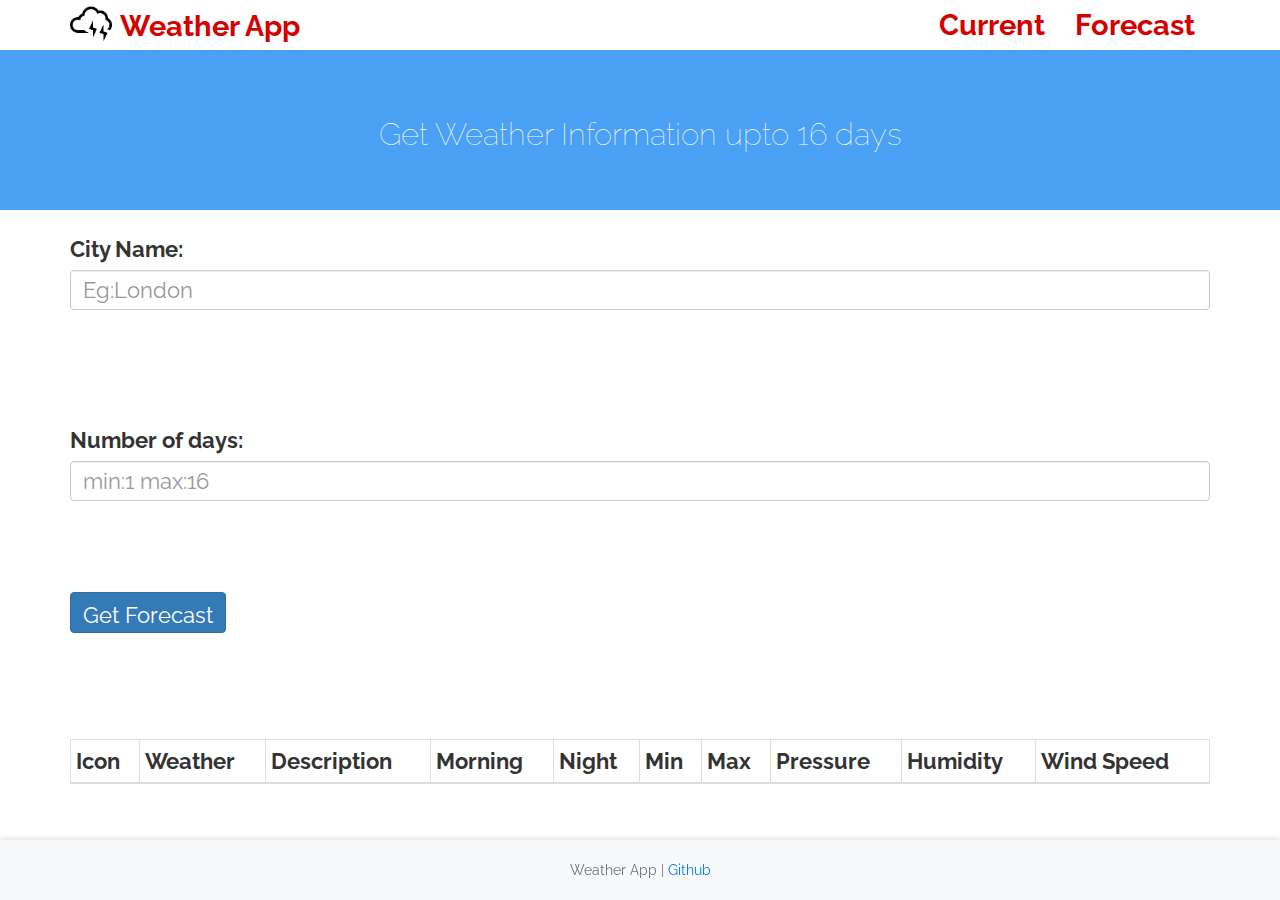
==== forecast.html @ 69b201b6 "first commit" ====
<!DOCTYPE html>
<html>
<head>
	<title>weather app</title>
  <meta name="viewport" content="width=device-width,initial-scale=1">
	<!-- bootstap css -->
	<link href="https://maxcdn.bootstrapcdn.com/bootstrap/3.3.7/css/bootstrap.min.css" rel="stylesheet" integrity="sha384-BVYiiSIFeK1dGmJRAkycuHAHRg32OmUcww7on3RYdg4Va+PmSTsz/K68vbdEjh4u" crossorigin="anonymous">
	<link rel="stylesheet" type="text/css" href="style.css">
</head>
<body>
<nav class="navbar navbar-default" id="nav_bar">
  <div class="container">
    <!-- Brand and toggle get grouped for better mobile display -->
    <div class="navbar-header">
      <button type="button" class="navbar-toggle collapsed" data-toggle="collapse" data-target="#navLinks" aria-expanded="false">
        <span class="sr-only">Toggle navigation</span>
        <span class="icon-bar"></span>
        <span class="icon-bar"></span>
        <span class="icon-bar"></span>
      </button>
      <a class="navbar-brand app-name" href="index.html"><img src="img/logo.png" class="img-responsive" id="logo" alt=""><strong>Weather App</strong></a>
    </div>

    <!-- Collect the nav links, forms, and other content for toggling -->
    <div class="collapse navbar-collapse" id="navLinks">
      <ul class="nav navbar-nav navbar-right" id="nav_list">
        <li><a href="Current.html">Current</a></li>
        <li><a href="Forecast.html">Forecast</a></li>

      </ul>
    </div><!-- /.navbar-collapse -->
  </div><!-- /.container-fluid -->
</nav>
<div class="jumbotron jumbo">
	<h2>Get Weather Information upto 16 days</h2>
</div>
<div class="container">
	<div class="row">
		<div class="col-md-12">
      <div class="form-group">
        <label for="city-name">City Name:</label>
        <input type="text" class="form-control" id="cityname" placeholder="Eg:London">
      </div>

      <div class="form-group">
        <label for="number-of-days">Number of days:</label>
        <input type="text" class="form-control" id="days" placeholder="min:1 max:16">
      </div>

      <div class="form-group">
        <button id="submitCity" class="btn btn-primary" onclick="getForecast(document.getElementById('cityname').value,document.getElementById('days').value);">Get Forecast</button>
      </div>
      <div class="table-responsive">
        <table class="table table-bordered  table-condensed">
          <thead>
            <tr>
              <th>Icon</td>
              <th>Weather</td>
              <th>Description</td>
              <th>Morning</td>
              <th>Night</td>
              <th>Min</td>
              <th>Max</td>
              <th>Pressure</td>
              <th>Humidity</td>
              <th>Wind Speed</td>
            </tr>
          </thead> 
          <tbody id="forecast">
            
          </tbody> 
        </table>  
      </div>
	  </div>
  </div>
</div>

<!-- Footer -->
<footer class="footer">
  <div class="container">
    <p class="text-center">Weather App | <a href="https://github.com/Joyboy04" target="_blank">Github</a></p>
  </div>
</footer>

<!--Jquery-->
<script
  src="https://code.jquery.com/jquery-3.2.1.min.js"
  integrity="sha256-hwg4gsxgFZhOsEEamdOYGBf13FyQuiTwlAQgxVSNgt4="
  crossorigin="anonymous"></script>

<!--bootstarp javascript-->
<script src="https://maxcdn.bootstrapcdn.com/bootstrap/3.3.7/js/bootstrap.min.js" integrity="sha384-Tc5IQib027qvyjSMfHjOMaLkfuWVxZxUPnCJA7l2mCWNIpG9mGCD8wGNIcPD7Txa" crossorigin="anonymous"></script>

<script type="text/javascript" src="script.js"></script>
</body>
</html>
---- style.css ----
@import url('https://fonts.googleapis.com/css?family=Indie+Flower|Raleway');

body{
	font-family: 'Raleway',serif;
	background-color: white;
	margin: 0;
	padding: 0;
}

#nav_bar{
	margin-bottom: 0;
	padding: 0;
	background-color:#fff;
	border: none;
	z-index: 10000;
	/*position: absolute;*/
}

.app-name{
	color: #d50000 !important;
	font-size: 2.1em;
	font-weight: bolder;
	transition: all 0.3s;
}
.app-name:hover{
	color: #fff!important;
}
#nav_list li a{
	color: #d50000;
	font-weight: bolder;
	transition: all 0.3s;
	font-size: 2.1em; 
}

#nav_list li a:hover{
	color:#fff;
}

#logo{
	max-height: 42px;
	margin-right: 8px;
	display: inline-block;
	margin-top: -15px;
}

#headRow{
	background-image: url('https://unsplash.it/1200?image=1056');
	background-size: cover;
	top: 0; bottom: 0;
    position: absolute;
    width: 100vw;
	display: flex;
	align-items: center;
	justify-content: center;
	padding: 0;
	margin: 0;
}

#tagline{
	color: black;
	padding-top: 4%;
	font-size: 2.3em;
}
#tagline-2{
	color: black;
	padding-top: 2%;
	padding-bottom: 5%;
	font-family: 'Indie Flower',cursive;
	font-size: 2em;
}

ul#list_inline{
	color: black;
	font-size: 1.8em;
	text-align: center;

}

.jumbo h2{
	font-size: 2.2em;
	font-weight: lighter;
	text-align: center;
}

#city{
	width: 60%;
	margin: auto;
	text-align: center;
}
.jumbo{
	margin-bottom: 0px;
	background-color: #4aa1f3;
	color: white;
}
input[type='text'],#submitCity{
	height: 1.8em;
	font-size: 1.6em;
	margin-bottom: 8%;
}

label{
	font-size: 1.6em;
	margin-top: 2%;
}
table{
	font-size: 1.6em;
}

#weather-data{
	min-width:200px;
	background-color:  #4aa1f3;
	color: #fff;
	text-align: center;
	border-radius: 5px;
	font-size: 1.6em;

}

#weather-data h3{
	padding-top: 3%;
}
#weather-data p:last-child{
	padding-bottom: 3%;
}

.footer {
	font-family: 'Raleway',serif;
	background-color: #f8f9fa;
	padding: 20px 0;
	position: fixed;
	bottom: 0;
	width: 100%;
	box-shadow: 0 -2px 5px rgba(0, 0, 0, 0.1);
  }
  
  .footer a {
	color: #007bff;
	text-decoration: none;
  }
  
  .footer a:hover {
	text-decoration: underline;
  }
  
  .footer p {
	margin: 0;
	color: #6c757d;
  }
  
  
  @-webkit-keyframes blinker {
  from {opacity: 1.0;}
  to {opacity: 0.0;}
}
.blink{
	color: black;
	font-weight: lighter;
	text-decoration: blink;
	-webkit-animation-name: blinker;
	-webkit-animation-duration: 0.6s;
	-webkit-animation-iteration-count:infinite;
	-webkit-animation-timing-function:ease-in-out;
	-webkit-animation-direction: alternate;
}
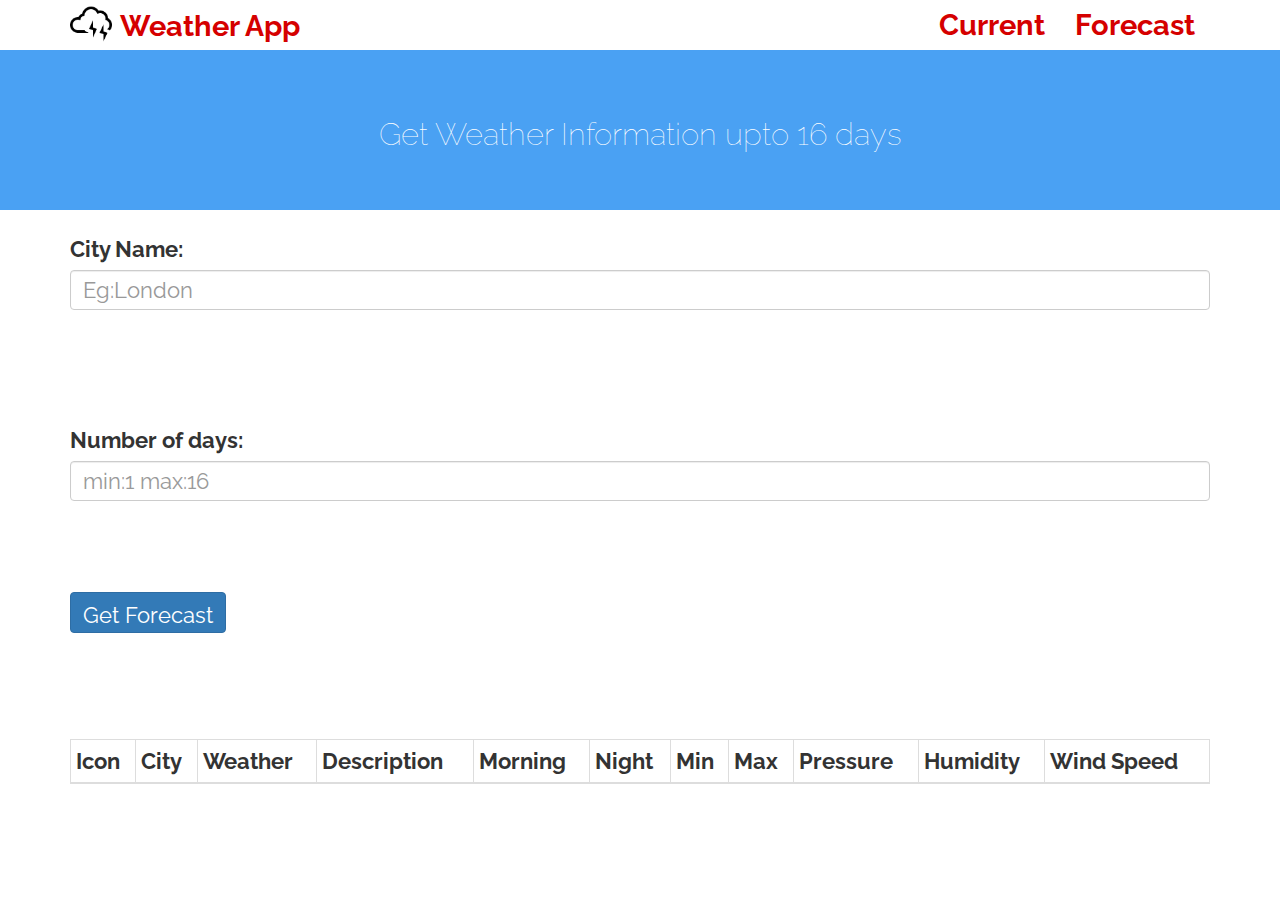
==== commit 60bbb029: "fix readme.md and put city on table forecast" ====
--- a/forecast.html
+++ b/forecast.html
@@ -24,8 +24,8 @@
     <!-- Collect the nav links, forms, and other content for toggling -->
     <div class="collapse navbar-collapse" id="navLinks">
       <ul class="nav navbar-nav navbar-right" id="nav_list">
-        <li><a href="Current.html">Current</a></li>
-        <li><a href="Forecast.html">Forecast</a></li>
+        <li><a href="current.html">Current</a></li>
+        <li><a href="forecast.html">Forecast</a></li>
 
       </ul>
     </div><!-- /.navbar-collapse -->
@@ -55,6 +55,7 @@
           <thead>
             <tr>
               <th>Icon</td>
+              <th>City</td>
               <th>Weather</td>
               <th>Description</td>
               <th>Morning</td>
@@ -75,12 +76,6 @@
   </div>
 </div>
 
-<!-- Footer -->
-<footer class="footer">
-  <div class="container">
-    <p class="text-center">Weather App | <a href="https://github.com/Joyboy04" target="_blank">Github</a></p>
-  </div>
-</footer>
 
 <!--Jquery-->
 <script
